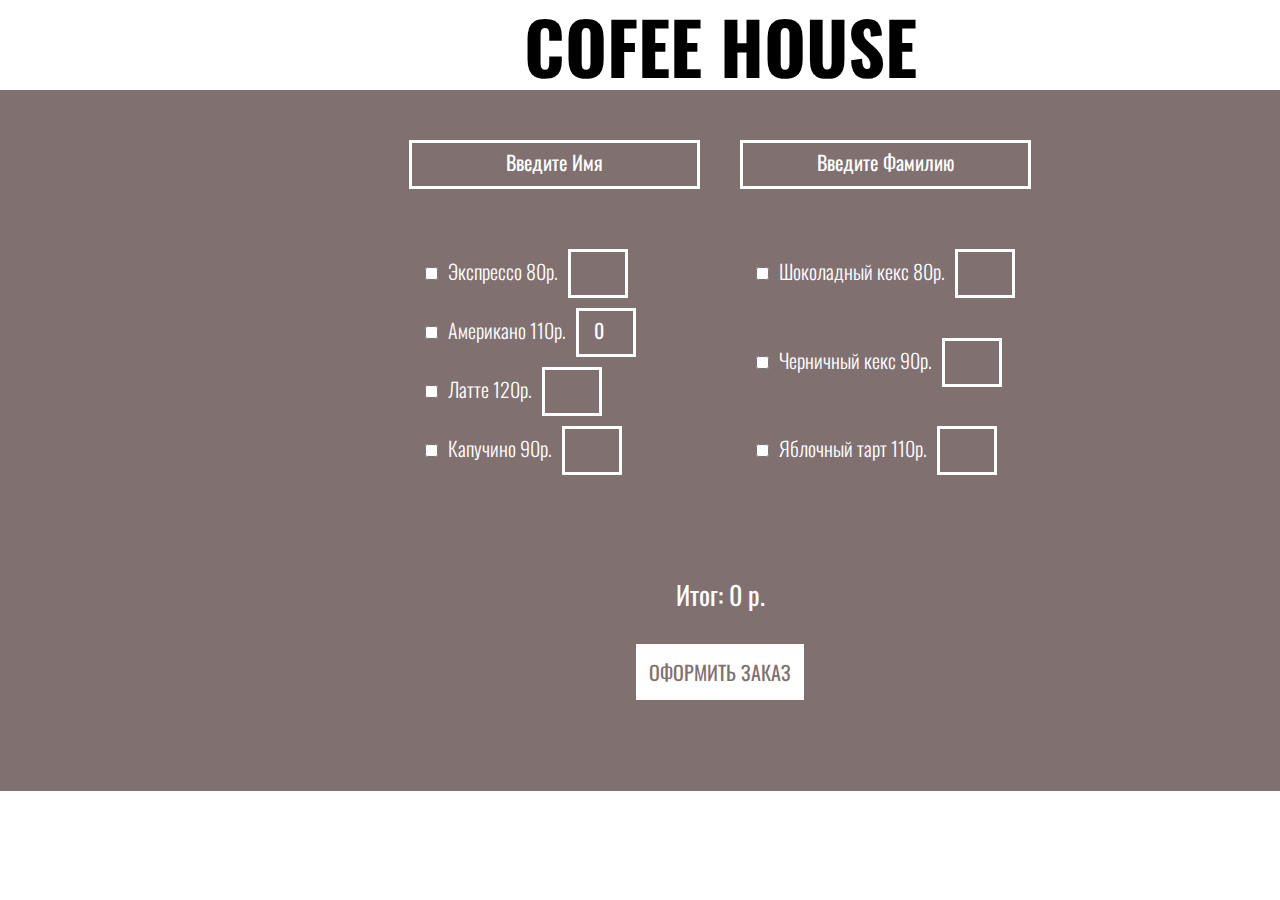
==== index.html @ 7f345184 "Rename order.html to index.html" ====
<!DOCTYPE html>
<html lang="en">
<head>
	<meta charset="UTF-8">
	<meta http-equiv="X-UA-Compatible" content="IE=edge">
	<meta name="viewport" content="width=device-width, initial-scale=1.0">
	<link rel="preconnect" href="https://fonts.googleapis.com">
	<link rel="preconnect" href="https://fonts.gstatic.com" crossorigin>
	<link href="https://fonts.googleapis.com/css2?family=Oswald&display=swap" rel="stylesheet"> 
	<link rel="stylesheet" href="stylesheet.css">
	<title>Order</title>
</head>
<body>
	<main class="container">
		<div class="title"><h1 class="title_text" >COFEE HOUSE</h1></div>
		<div class="user_data">
			<div class="first_name"><input type="text" placeholder="Введите Имя"></div>
			<div class="sur_name"><input type="text" placeholder="Введите Фамилию"></div>
		</div>

		<div class="items">
			<div  class="column">
				<div><input class="checkbox" type="checkbox" name="item1" id="cb" value="80"><label for="item1">Экспрессо 80р.</label><input type="number" class="item_amount"></div>
				<div><input class="checkbox" type="checkbox" name="item2" id="cb" value="110"><label for="item2">Американо 110р.</label><input type="number" class="item_amount" placeholder="0"></div>
				<div><input class="checkbox" type="checkbox" name="item3" id="cb" value="120"><label for="item3">Латте 120р.</label><input type="number" class="item_amount"></div>
				<div><input class="checkbox" type="checkbox" name="item4" id="cb" value="90"><label for="item4">Капучино 90р.</label><input type="number" class="item_amount"></div>
			</div>

			<div  class="column">
				<div><input class="checkbox" type="checkbox" name="item5" id="cb" value="80"><label for="item5">Шоколадный кекс 80р.</label><input type="number" class="item_amount"></div>
				<div><input class="checkbox" type="checkbox" name="item6" id="cb" value="90"><label for="item6">Черничный кекс 90р.</label><input type="number" class="item_amount"></div>
				<div><input class="checkbox" type="checkbox" name="item7" id="cb" value="110"><label for="item7">Яблочный тарт 110р.</label><input type="number" class="item_amount"></div>
			</div>
		</div>


		<div class="summ">
			<span class="total_sum">Итог: 0 р. </span>
			<button class="btn">Оформить заказ</button>
			
		</div>
	</main>

	<script src="main.js"></script>
</body>
</html>
---- stylesheet.css ----
@import url('https://fonts.googleapis.com/css2?family=Oswald&display=swap');

*{
	margin: 0;
	padding: 0;
	box-sizing: border-box;
}

body{
	font-family: 'Oswald', sans-serif;
}
.container {
	display: flex;
	flex-direction: column;
	background: #817070;
	width: 1440px;
	height: 791px;
	margin: 0 	auto;
}

.title{
	width: 100%;
    height: 90px;
    display: flex;
    align-items: center;
    justify-content: center;
	background: white;
	font-size: 36px;
	font-weight: 500px;
}


.user_data{
	display: flex;
	flex-direction: row;
	justify-content: center;
	margin-top:50px;
}
.first_name{
	margin-right: 20px;
	margin-bottom: 50px;
}

.items{
    display: flex;
	justify-content: center;
    margin-bottom: 40px;
    gap: 100px;
	color: white;
	font-size: 20px;
	font-weight: 300;
}

.column {
    display: flex;
    justify-content: space-between;
    flex-direction: column;
    text-align: left;
}

.summ{
	display: flex;
	flex-direction: column;
	align-items: center;
}
.total_sum{
	padding-top: 30px;
	padding-bottom: 10px;
	color: #FFFFFF;
    text-align: center;
    font-size: 26px;
    margin: 20px;
}

.btn{
    font-size: 20px;
    line-height: 30px;
    text-align: center;
    text-transform: uppercase;
    color: #817070;
    background: #FFFFFF;
    border: 3px solid #FFFFFF;
    width: fit-content;
    padding: 10px;
    cursor: pointer;
    font-family: 'Oswald', sans-serif;
    text-align: right;
    display: flex;
    align-self: center;
}

.btn:hover{
    color: #fff;
    background: #817070;
}

input{
    border: 3px solid #fff;
    padding: 10px;
    background: #817070;
    margin: 0 10px 10px 10px;
    color: #fff;
    text-align: center;
    font-size: 20px;
    outline: none;
}
input[type="number"]{
    width: 60px;
    -moz-appearance: textfield;
}
input::placeholder{
    color: #fff;
    font-family: 'Oswald', sans-serif;
    text-align: center;
}
label{
    color: #fff;
    font-size: 20px;
}
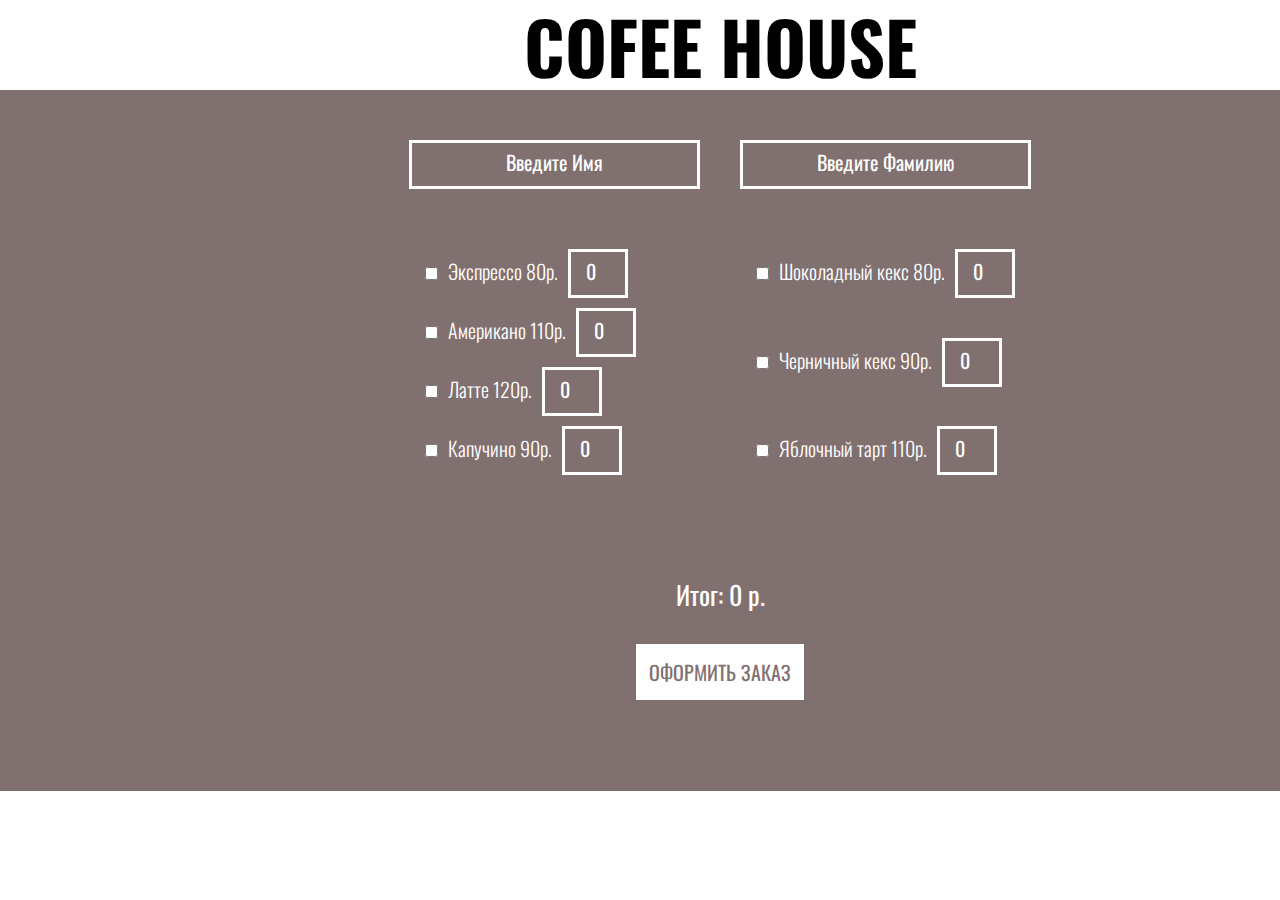
==== commit 35166f50: "Update index.html" ====
--- a/index.html
+++ b/index.html
@@ -20,16 +20,16 @@
 
 		<div class="items">
 			<div  class="column">
-				<div><input class="checkbox" type="checkbox" name="item1" id="cb" value="80"><label for="item1">Экспрессо 80р.</label><input type="number" class="item_amount"></div>
+				<div><input class="checkbox" type="checkbox" name="item1" id="cb" value="80"><label for="item1">Экспрессо 80р.</label><input type="number" class="item_amount" placeholder="0"></div>
 				<div><input class="checkbox" type="checkbox" name="item2" id="cb" value="110"><label for="item2">Американо 110р.</label><input type="number" class="item_amount" placeholder="0"></div>
-				<div><input class="checkbox" type="checkbox" name="item3" id="cb" value="120"><label for="item3">Латте 120р.</label><input type="number" class="item_amount"></div>
-				<div><input class="checkbox" type="checkbox" name="item4" id="cb" value="90"><label for="item4">Капучино 90р.</label><input type="number" class="item_amount"></div>
+				<div><input class="checkbox" type="checkbox" name="item3" id="cb" value="120"><label for="item3">Латте 120р.</label><input type="number" class="item_amount" placeholder="0"></div>
+				<div><input class="checkbox" type="checkbox" name="item4" id="cb" value="90"><label for="item4">Капучино 90р.</label><input type="number" class="item_amount" placeholder="0"></div>
 			</div>
 
 			<div  class="column">
-				<div><input class="checkbox" type="checkbox" name="item5" id="cb" value="80"><label for="item5">Шоколадный кекс 80р.</label><input type="number" class="item_amount"></div>
-				<div><input class="checkbox" type="checkbox" name="item6" id="cb" value="90"><label for="item6">Черничный кекс 90р.</label><input type="number" class="item_amount"></div>
-				<div><input class="checkbox" type="checkbox" name="item7" id="cb" value="110"><label for="item7">Яблочный тарт 110р.</label><input type="number" class="item_amount"></div>
+				<div><input class="checkbox" type="checkbox" name="item5" id="cb" value="80"><label for="item5">Шоколадный кекс 80р.</label><input type="number" class="item_amount" placeholder="0"></div>
+				<div><input class="checkbox" type="checkbox" name="item6" id="cb" value="90"><label for="item6">Черничный кекс 90р.</label><input type="number" class="item_amount" placeholder="0"></div>
+				<div><input class="checkbox" type="checkbox" name="item7" id="cb" value="110"><label for="item7">Яблочный тарт 110р.</label><input type="number" class="item_amount" placeholder="0"></div>
 			</div>
 		</div>
 
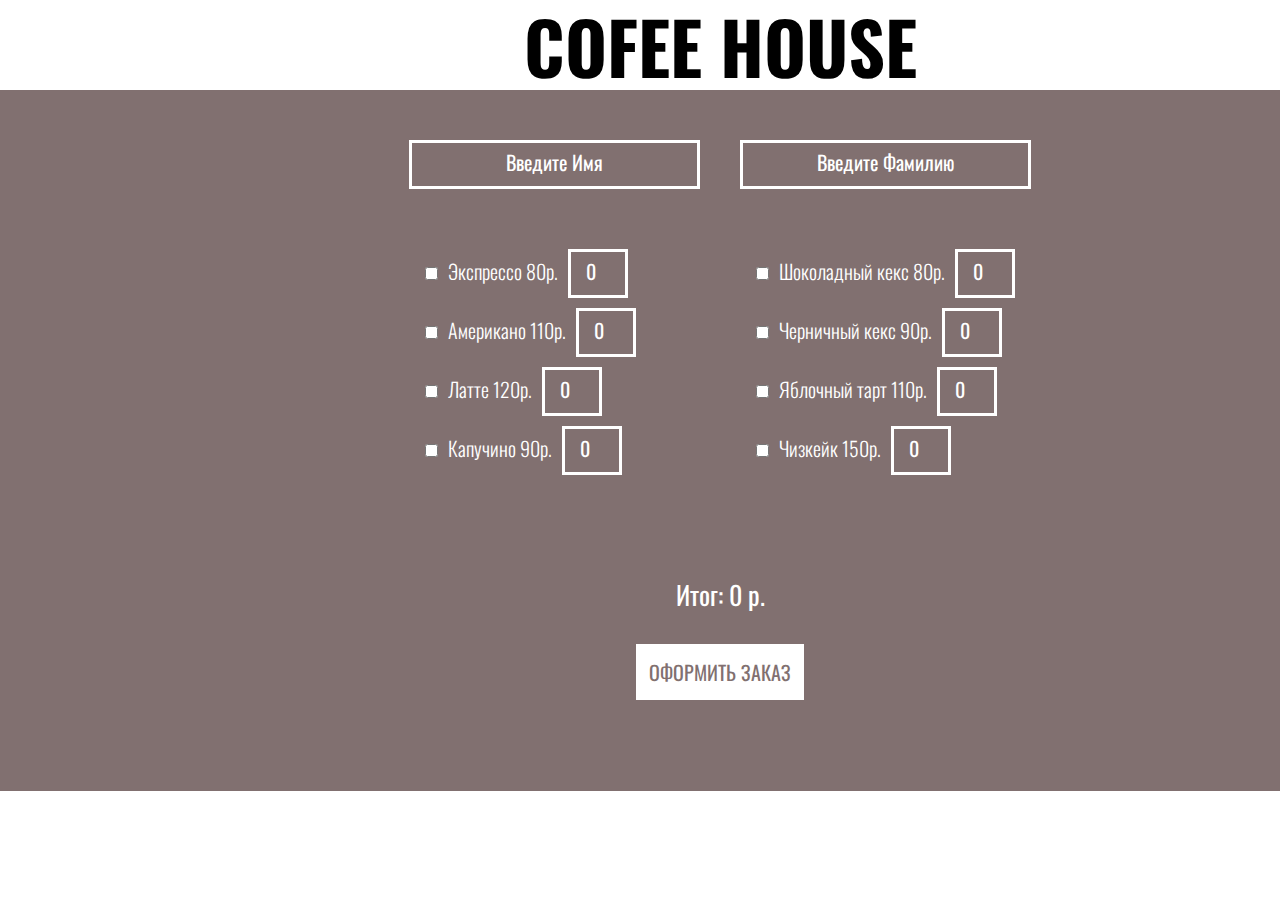
==== commit ca74def3: "Update index.html" ====
--- a/index.html
+++ b/index.html
@@ -20,16 +20,17 @@
 
 		<div class="items">
 			<div  class="column">
-				<div><input class="checkbox" type="checkbox" name="item1" id="cb" value="80"><label for="item1">Экспрессо 80р.</label><input type="number" class="item_amount" placeholder="0"></div>
-				<div><input class="checkbox" type="checkbox" name="item2" id="cb" value="110"><label for="item2">Американо 110р.</label><input type="number" class="item_amount" placeholder="0"></div>
-				<div><input class="checkbox" type="checkbox" name="item3" id="cb" value="120"><label for="item3">Латте 120р.</label><input type="number" class="item_amount" placeholder="0"></div>
-				<div><input class="checkbox" type="checkbox" name="item4" id="cb" value="90"><label for="item4">Капучино 90р.</label><input type="number" class="item_amount" placeholder="0"></div>
+				<div><input class="checkbox cb" type="checkbox" name="item1" id="item1" value="80"><label for="item1">Экспрессо 80р.</label><input type="number" class="item_amount" placeholder="0"></div>
+				<div><input class="checkbox cb" type="checkbox" name="item2" id="item2" value="110"><label for="item2">Американо 110р.</label><input type="number" class="item_amount" placeholder="0"></div>
+				<div><input class="checkbox cb" type="checkbox" name="item3" id="item3" value="120"><label for="item3">Латте 120р.</label><input type="number" class="item_amount" placeholder="0"></div>
+				<div><input class="checkbox cb" type="checkbox" name="item4" id="item4" value="90"><label for="item4">Капучино 90р.</label><input type="number" class="item_amount" placeholder="0"></div>
 			</div>
 
 			<div  class="column">
-				<div><input class="checkbox" type="checkbox" name="item5" id="cb" value="80"><label for="item5">Шоколадный кекс 80р.</label><input type="number" class="item_amount" placeholder="0"></div>
-				<div><input class="checkbox" type="checkbox" name="item6" id="cb" value="90"><label for="item6">Черничный кекс 90р.</label><input type="number" class="item_amount" placeholder="0"></div>
-				<div><input class="checkbox" type="checkbox" name="item7" id="cb" value="110"><label for="item7">Яблочный тарт 110р.</label><input type="number" class="item_amount" placeholder="0"></div>
+				<div><input class="checkbox cb" type="checkbox" name="item5" id="item5" value="80"><label for="item5">Шоколадный кекс 80р.</label><input type="number" class="item_amount" placeholder="0"></div>
+				<div><input class="checkbox cb" type="checkbox" name="item6" id="item6" value="90"><label for="item6">Черничный кекс 90р.</label><input type="number" class="item_amount" placeholder="0"></div>
+				<div><input class="checkbox cb" type="checkbox" name="item7" id="item7" value="110"><label for="item7">Яблочный тарт 110р.</label><input type="number" class="item_amount" placeholder="0"></div>
+				<div><input class="checkbox cb" type="checkbox" name="item8" id="item8" value="150"><label for="item8">Чизкейк 150р.</label><input type="number" class="item_amount" placeholder="0"></div>
 			</div>
 		</div>
 
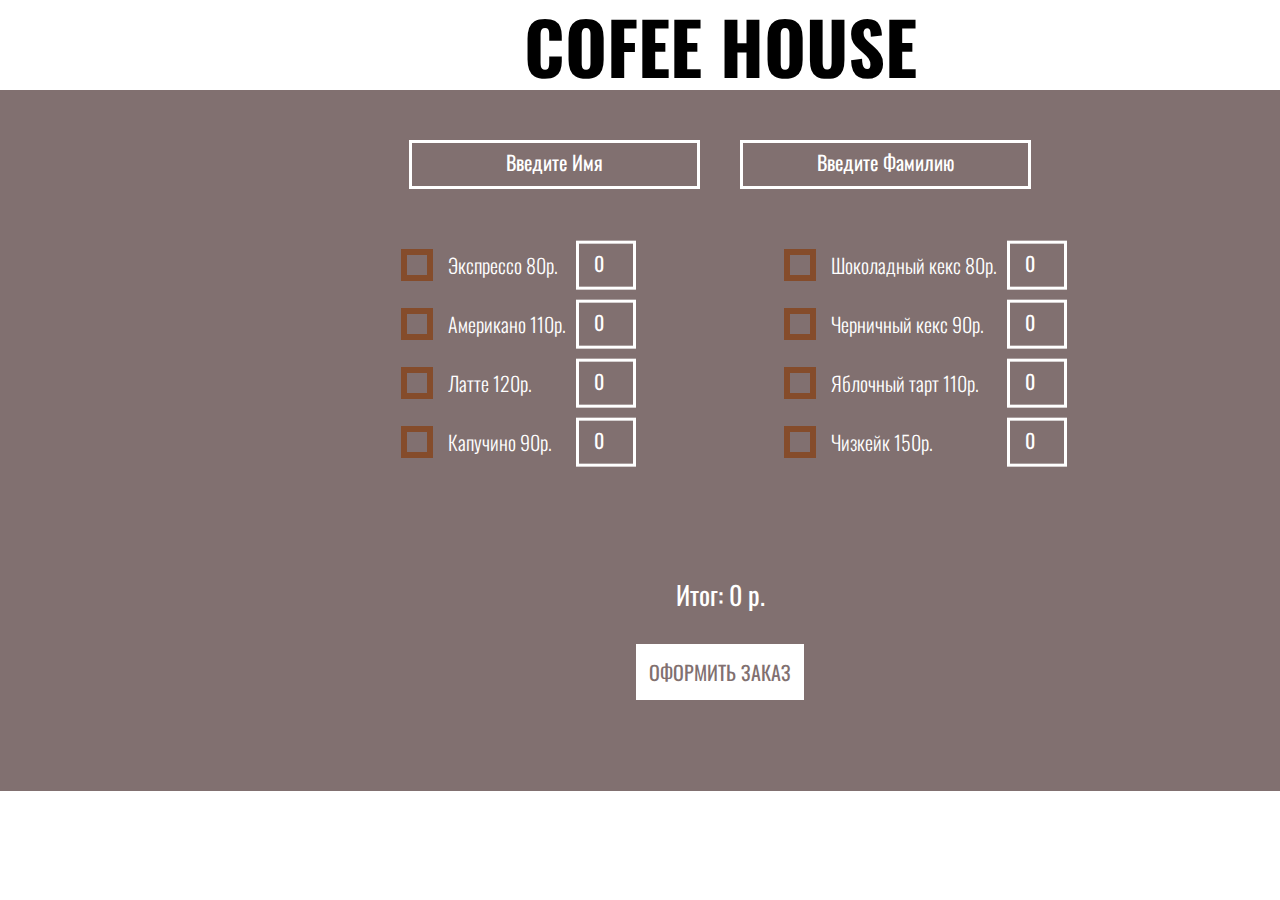
==== commit 85ae3c0e: "Update index.html" ====
--- a/index.html
+++ b/index.html
@@ -14,23 +14,23 @@
 	<main class="container">
 		<div class="title"><h1 class="title_text" >COFEE HOUSE</h1></div>
 		<div class="user_data">
-			<div class="first_name"><input type="text" placeholder="Введите Имя"></div>
-			<div class="sur_name"><input type="text" placeholder="Введите Фамилию"></div>
+			<div class="first_name"><input type="text" placeholder="Введите Имя" oninput="if(/[^a-zA-Z]/.test(this.value)){let Selection = this.selectionStart-1;this.value=this.value.replace(/[^a-zA-Z]/g,'');this.setSelectionRange(Selection, Selection);}"></div>
+			<div class="sur_name"><input type="text" placeholder="Введите Фамилию" oninput="if(/[^a-zA-Z]/.test(this.value)){let Selection = this.selectionStart-1;this.value=this.value.replace(/[^a-zA-Z]/g,'');this.setSelectionRange(Selection, Selection);}"></div>
 		</div>
 
 		<div class="items">
 			<div  class="column">
-				<div><input class="checkbox cb" type="checkbox" name="item1" id="item1" value="80"><label for="item1">Экспрессо 80р.</label><input type="number" class="item_amount" placeholder="0"></div>
-				<div><input class="checkbox cb" type="checkbox" name="item2" id="item2" value="110"><label for="item2">Американо 110р.</label><input type="number" class="item_amount" placeholder="0"></div>
-				<div><input class="checkbox cb" type="checkbox" name="item3" id="item3" value="120"><label for="item3">Латте 120р.</label><input type="number" class="item_amount" placeholder="0"></div>
-				<div><input class="checkbox cb" type="checkbox" name="item4" id="item4" value="90"><label for="item4">Капучино 90р.</label><input type="number" class="item_amount" placeholder="0"></div>
+				<div><input class="checkbox cb" type="checkbox" name="item1" id="item1" value="80"><label for="item1">Экспрессо 80р.</label><input type="number" class="item_amount" placeholder="0" min="0"  max="999" title="Введите колличество от 0 до 999" onkeyup="this.value = this.value.replace(/[^\d]/g,'');"></div>
+				<div><input class="checkbox cb" type="checkbox" name="item2" id="item2" value="110"><label for="item2">Американо 110р.</label><input type="number" class="item_amount" placeholder="0" min="0"  max="999" title="Введите колличество от 0 до 999" onkeyup="this.value = this.value.replace(/[^\d]/g,'');"></div>
+				<div><input class="checkbox cb" type="checkbox" name="item3" id="item3" value="120"><label for="item3">Латте 120р.</label><input type="number" class="item_amount" placeholder="0" min="0"  max="999" title="Введите колличество от 0 до 999" onkeyup="this.value = this.value.replace(/[^\d]/g,'');"></div>
+				<div><input class="checkbox cb" type="checkbox" name="item4" id="item4" value="90"><label for="item4">Капучино 90р.</label><input type="number" class="item_amount" placeholder="0" min="0"  max="999" title="Введите колличество от 0 до 999" onkeyup="this.value = this.value.replace(/[^\d]/g,'');"></div>
 			</div>
 
 			<div  class="column">
-				<div><input class="checkbox cb" type="checkbox" name="item5" id="item5" value="80"><label for="item5">Шоколадный кекс 80р.</label><input type="number" class="item_amount" placeholder="0"></div>
-				<div><input class="checkbox cb" type="checkbox" name="item6" id="item6" value="90"><label for="item6">Черничный кекс 90р.</label><input type="number" class="item_amount" placeholder="0"></div>
-				<div><input class="checkbox cb" type="checkbox" name="item7" id="item7" value="110"><label for="item7">Яблочный тарт 110р.</label><input type="number" class="item_amount" placeholder="0"></div>
-				<div><input class="checkbox cb" type="checkbox" name="item8" id="item8" value="150"><label for="item8">Чизкейк 150р.</label><input type="number" class="item_amount" placeholder="0"></div>
+				<div><input class="checkbox cb" type="checkbox" name="item5" id="item5" value="80"><label for="item5">Шоколадный кекс 80р.</label><input type="number" class="item_amount" placeholder="0" min="0"  max="999" title="Введите колличество от 0 до 999" onkeyup="this.value = this.value.replace(/[^\d]/g,'');"></div>
+				<div><input class="checkbox cb" type="checkbox" name="item6" id="item6" value="90"><label for="item6">Черничный кекс 90р.</label><input type="number" class="item_amount" placeholder="0" min="0"  max="999" title="Введите колличество от 0 до 999" onkeyup="this.value = this.value.replace(/[^\d]/g,'');"></div>
+				<div><input class="checkbox cb" type="checkbox" name="item7" id="item7" value="110"><label for="item7">Яблочный тарт 110р.</label><input type="number" class="item_amount" placeholder="0" min="0"  max="999" title="Введите колличество от 0 до 999" onkeyup="this.value = this.value.replace(/[^\d]/g,'');"></div>
+				<div><input class="checkbox cb" type="checkbox" name="item8" id="item8" value="150"><label for="item8">Чизкейк 150р.</label><input type="number" class="item_amount" placeholder="0" min="0"  max="999" title="Введите колличество от 0 до 999" onkeyup="this.value = this.value.replace(/[^\d]/g,'');"></div>
 			</div>
 		</div>
 
--- a/stylesheet.css
+++ b/stylesheet.css
@@ -56,6 +56,7 @@
     justify-content: space-between;
     flex-direction: column;
     text-align: left;
+    
 }
 
 .summ{
@@ -107,6 +108,9 @@
 input[type="number"]{
     width: 60px;
     -moz-appearance: textfield;
+    float: right;
+    clear: both;
+    transform: translate(0%, -17%) 
 }
 input::placeholder{
     color: #fff;
@@ -116,4 +120,42 @@
 label{
     color: #fff;
     font-size: 20px;
-}+    margin: 0 0 0 10px;
+    
+}
+
+
+.cb{
+    margin: 0;
+    transform: translate(176%, -35%);
+    scale: 200%;
+    z-index: -1;
+    opacity: 0;
+    
+
+}
+
+.cb+label {
+    display: inline-flex;
+    align-items: center;
+    user-select: none;
+    cursor: pointer;
+  }
+
+.cb+label::before {
+    content: '';
+    display: inline-block;
+    width: 1em;
+    height: 1em;
+    margin: 0 15px;
+    flex-shrink: 0;
+    flex-grow: 0;
+    border: 6px solid #854c2b;
+    background-repeat: no-repeat;
+    background-position: center center;
+    background-size: 50% 50%;
+}
+.cb:checked+label::before {
+    background-color: #6a4646
+}
+
